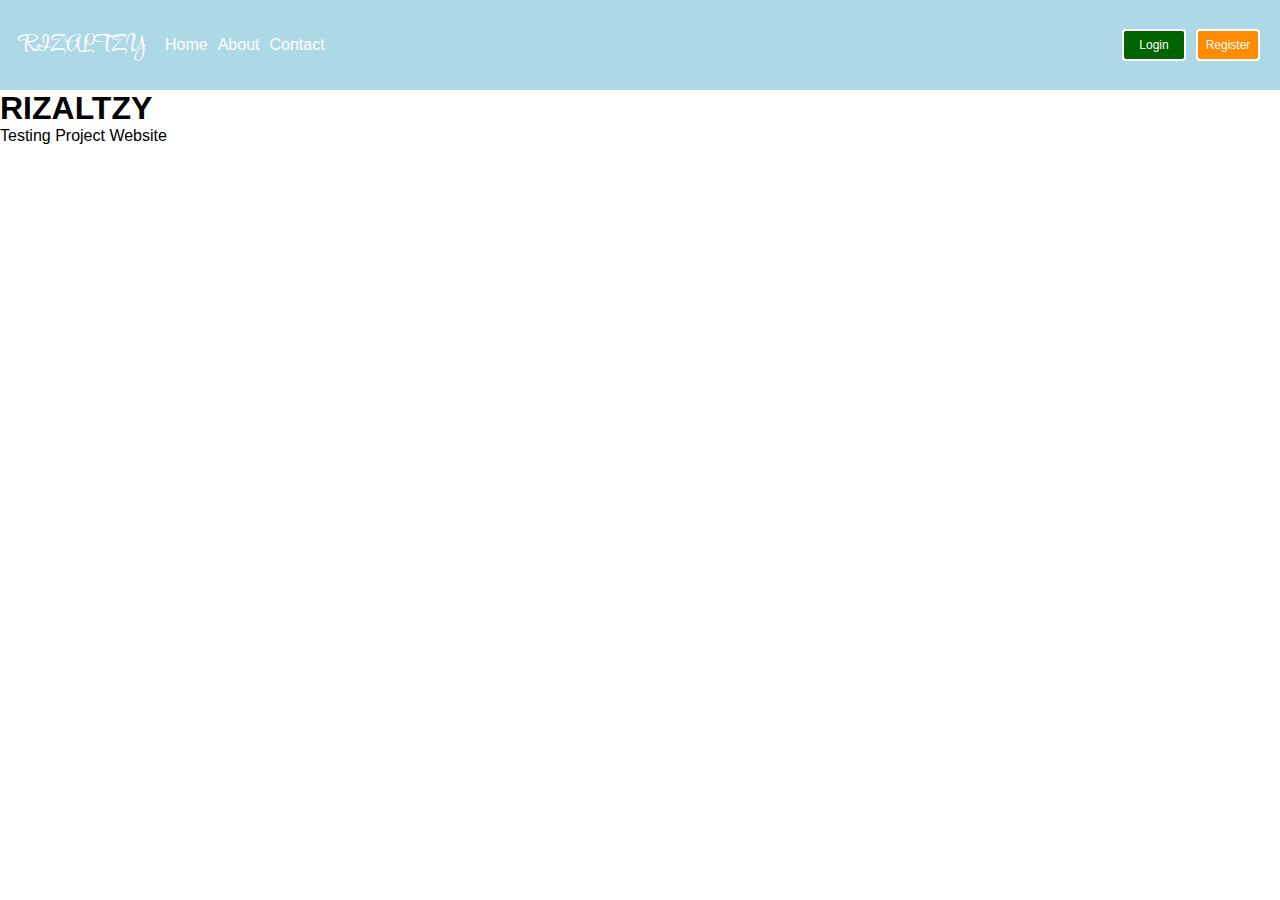
==== projectRizal.html @ b92b29f2 "#1 | Rizal Syaepulloh | Add Navbar" ====
<!DOCTYPE html>
<html lang="en">

<head>
    <meta charset="UTF-8">
    <meta http-equiv="X-UA-Compatible" content="IE=edge">
    <meta name="viewport" content="width=device-width, initial-scale=1.0">
    <title>RIZALTZY</title>
    <link rel="stylesheet" href="project/styles.css">
</head>

<body>
    <header id="head">
        <nav class="navbar">
            <div class="nav-item">
                <label class="nav-logo">RIZALTZY</label>
                <ul class="nav-link">
                    <li class="nav-button">Home</li>
                    <li class="nav-button">About</li>
                    <li class="nav-button">Contact</li>
                </ul>
            </div>
            <ul class="nav-link">
                <li class="nav-auth login">Login</li>
                <li class="nav-auth register">Register</li>
            </ul>
        </nav>
    </header>
    <main id="main">
        <h1>RIZALTZY</h1>
        <p>Testing Project Website</p>
    </main>
    <footer></footer>
</body>

</html>
---- project/styles.css ----
@import url('https://fonts.googleapis.com/css2?family=Style+Script&display=swap');

* {
    padding: 0;
    margin: 0;
    text-decoration: none;
    list-style: none;
    box-sizing: border-box;
    font-family: Helvetica;
}

/* Start Navbar section */
.navbar {
    display: flex;
    align-items: center;
    padding-left: 20px;
    padding-right: 20px;
    justify-content: space-between;
    background-color: lightblue;
    height: 90px;
    weight: 100%;
}

.nav-button:hover {
    border-bottom: white 2px solid;
}

.nav-logo {
    color: white;
    margin-right: 10px;
    font-size: 25px;
    font-family: 'Style Script', cursive;
}

.nav-link {
    display: flex;
}

.nav-button {
    color: white;
    margin-left: 10px;
}

.nav-item {
    display: flex;
    align-items: center;
}

.nav-auth {
    display: flex;
    align-items: center;
    justify-content: center;
    margin-left: 10px;
    color: white;
    border: white 2px solid;
    width: 4rem;
    height: 2rem;
    border-radius: 4px;
    font-size: 12px;
}

.login {
    background-color: darkgreen;
}

.login:hover {
    background-color: lightgreen;
    color: black;
}

.register {
    background-color: darkorange;
}

.register:hover {
    background-color: lightsalmon;
    color: black;
}

/* End Navbar section */
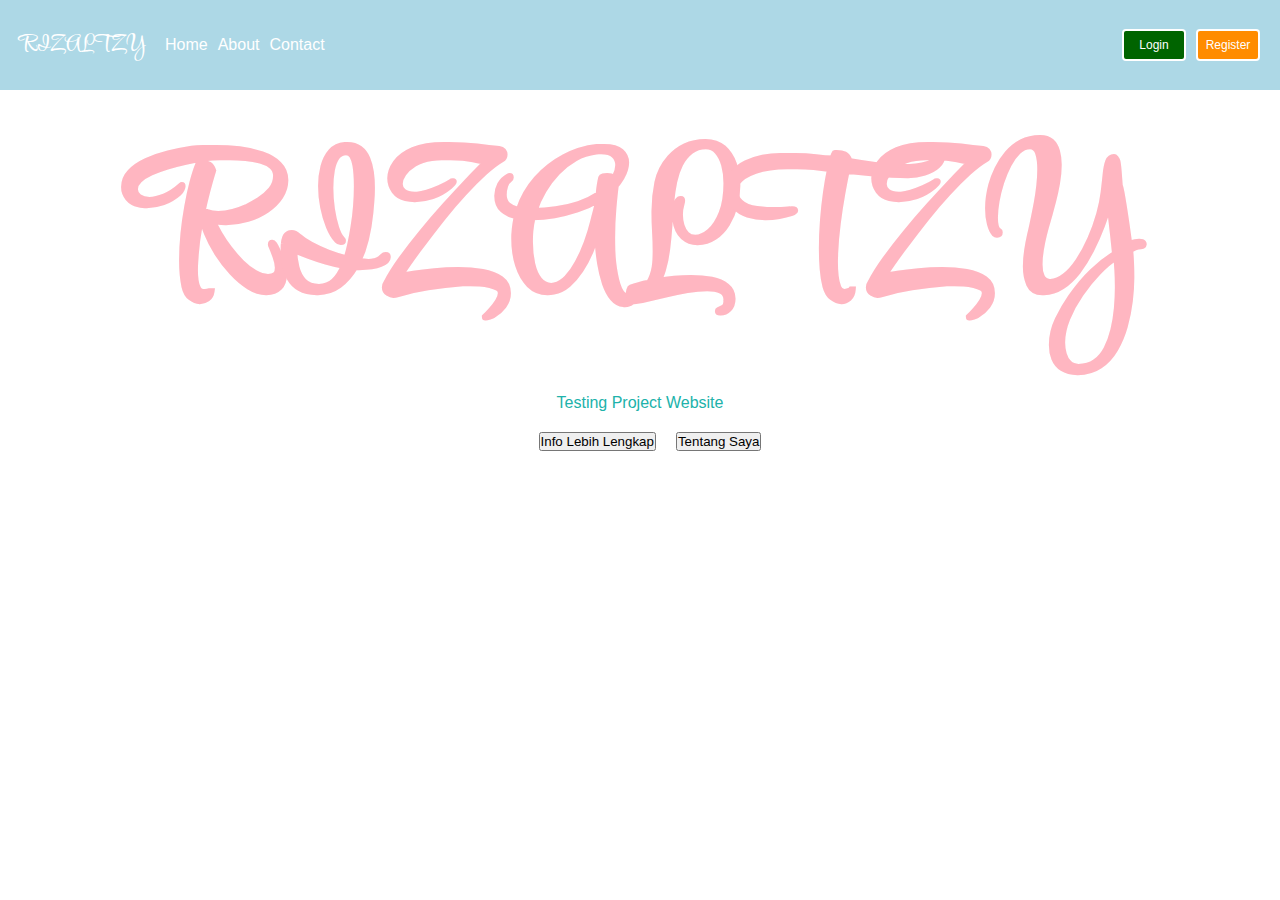
==== commit 98262cca: "Merge pull request #1 from psudevteam/2-add-main-section" ====
--- a/projectRizal.html
+++ b/projectRizal.html
@@ -1,36 +1,42 @@
 <!DOCTYPE html>
 <html lang="en">
+  <head>
+    <meta charset="UTF-8" />
+    <meta http-equiv="X-UA-Compatible" content="IE=edge" />
+    <meta name="viewport" content="width=device-width, initial-scale=1.0" />
+    <title>RIZALTZY</title>
+    <link rel="stylesheet" href="project/styles.css" />
+  </head>
 
-<head>
-    <meta charset="UTF-8">
-    <meta http-equiv="X-UA-Compatible" content="IE=edge">
-    <meta name="viewport" content="width=device-width, initial-scale=1.0">
-    <title>RIZALTZY</title>
-    <link rel="stylesheet" href="project/styles.css">
-</head>
-
-<body>
+  <body>
     <header id="head">
-        <nav class="navbar">
-            <div class="nav-item">
-                <label class="nav-logo">RIZALTZY</label>
-                <ul class="nav-link">
-                    <li class="nav-button">Home</li>
-                    <li class="nav-button">About</li>
-                    <li class="nav-button">Contact</li>
-                </ul>
-            </div>
-            <ul class="nav-link">
-                <li class="nav-auth login">Login</li>
-                <li class="nav-auth register">Register</li>
-            </ul>
-        </nav>
+      <nav class="navbar">
+        <div class="nav-item">
+          <label class="nav-logo">RIZALTZY</label>
+          <ul class="nav-link">
+            <li class="nav-button">Home</li>
+            <li class="nav-button">About</li>
+            <li class="nav-button">Contact</li>
+          </ul>
+        </div>
+        <ul class="nav-link">
+          <li class="nav-auth login">Login</li>
+          <li class="nav-auth register">Register</li>
+        </ul>
+      </nav>
     </header>
     <main id="main">
-        <h1>RIZALTZY</h1>
-        <p>Testing Project Website</p>
+      <div class="container">
+        <div class="main-text">
+          <h1 class="main-title">RIZALTZY</h1>
+          <p class="main-desc">Testing Project Website</p>
+        </div>
+        <div class="main-button">
+          <button class="btn btn-primary">Info Lebih Lengkap</button>
+          <button class="btn btn-secondary">Tentang Saya</button>
+        </div>
+      </div>
     </main>
     <footer></footer>
-</body>
-
-</html>+  </body>
+</html>
--- a/project/styles.css
+++ b/project/styles.css
@@ -1,80 +1,120 @@
-@import url('https://fonts.googleapis.com/css2?family=Style+Script&display=swap');
+@import url("https://fonts.googleapis.com/css2?family=Style+Script&display=swap");
 
 * {
-    padding: 0;
-    margin: 0;
-    text-decoration: none;
-    list-style: none;
-    box-sizing: border-box;
-    font-family: Helvetica;
+  padding: 0;
+  margin: 0;
+  text-decoration: none;
+  list-style: none;
+  box-sizing: border-box;
+  font-family: Helvetica;
 }
 
 /* Start Navbar section */
 .navbar {
-    display: flex;
-    align-items: center;
-    padding-left: 20px;
-    padding-right: 20px;
-    justify-content: space-between;
-    background-color: lightblue;
-    height: 90px;
-    weight: 100%;
+  display: flex;
+  align-items: center;
+  padding-left: 20px;
+  padding-right: 20px;
+  justify-content: space-between;
+  background-color: lightblue;
+  height: 90px;
+  weight: 100%;
 }
 
 .nav-button:hover {
-    border-bottom: white 2px solid;
+  border-bottom: white 2px solid;
 }
 
 .nav-logo {
-    color: white;
-    margin-right: 10px;
-    font-size: 25px;
-    font-family: 'Style Script', cursive;
+  color: white;
+  margin-right: 10px;
+  font-size: 25px;
+  font-family: "Style Script", cursive;
 }
 
 .nav-link {
-    display: flex;
+  display: flex;
 }
 
 .nav-button {
-    color: white;
-    margin-left: 10px;
+  color: white;
+  margin-left: 10px;
 }
 
 .nav-item {
-    display: flex;
-    align-items: center;
+  display: flex;
+  align-items: center;
 }
 
 .nav-auth {
-    display: flex;
-    align-items: center;
-    justify-content: center;
-    margin-left: 10px;
-    color: white;
-    border: white 2px solid;
-    width: 4rem;
-    height: 2rem;
-    border-radius: 4px;
-    font-size: 12px;
+  display: flex;
+  align-items: center;
+  justify-content: center;
+  margin-left: 10px;
+  color: white;
+  border: white 2px solid;
+  width: 4rem;
+  height: 2rem;
+  border-radius: 4px;
+  font-size: 12px;
 }
 
 .login {
-    background-color: darkgreen;
+  background-color: darkgreen;
 }
 
 .login:hover {
-    background-color: lightgreen;
-    color: black;
+  background-color: lightgreen;
+  color: black;
 }
 
 .register {
-    background-color: darkorange;
+  background-color: darkorange;
 }
 
 .register:hover {
-    background-color: lightsalmon;
-    color: black;
+  background-color: lightsalmon;
+  color: black;
 }
 
-/* End Navbar section */+/* End Navbar section */
+
+/* Start Main Section */
+#main {
+  display: flex;
+  justify-content: center;
+}
+
+.container {
+  display: flex;
+  justify-content: center;
+  align-items: center;
+  flex-direction: column;
+}
+
+.main-title {
+  font-size: 200px;
+  color: lightpink;
+  font-family: "Style Script", cursive;
+}
+
+.main-desc {
+  color: lightseagreen;
+}
+
+.main-text {
+  display: flex;
+  flex-direction: column;
+  align-items: center;
+  justify-content: center;
+}
+
+.main-button {
+  display: flex;
+  margin-top: 20px;
+}
+
+.btn {
+  margin-left: 20px;
+}
+/* End Main Section */
